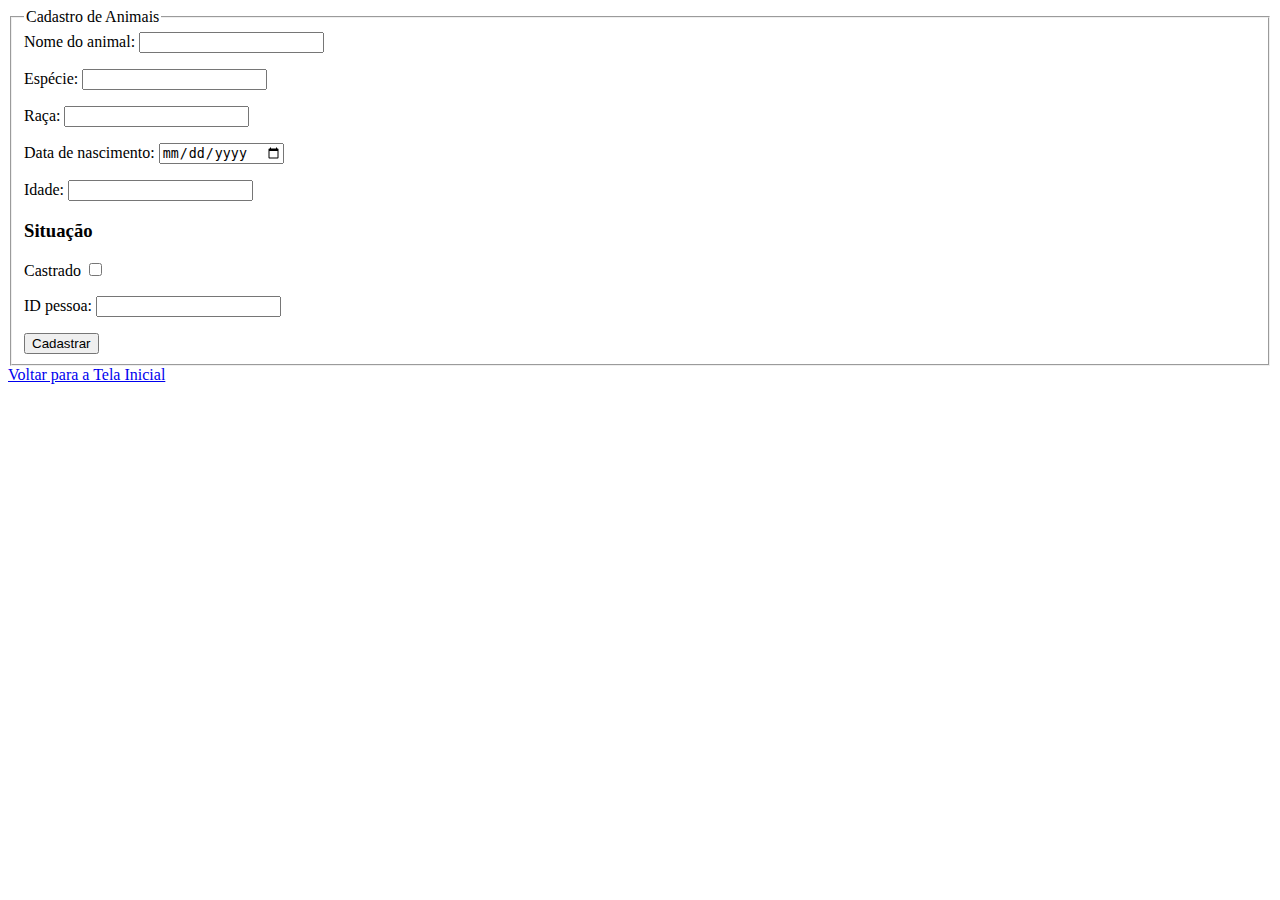
==== Animal/CadastroAnimal.html @ 2550c4b5 "comita" ====
<!DOCTYPE html>
<html lang="en">
<head>
    <meta charset="UTF-8">
    <meta http-equiv="X-UA-Compatible" content="IE=edge">
    <meta name="viewport" content="width=device-width, initial-scale=1.0">
    <title>Document</title>
    <link rel="stylesheet" href="">
</head>
<body>
    <form action="CadastroAnimal.php" method="post">
        <fieldset>
            <legend>Cadastro de Animais</legend>
            <div>
                <label for="nome_animal">Nome do animal: </label>
                <input type="text" name="nome_animal" id="nome_animal">
            </div><p></p>
    
            <div>
                <label for="especie">Espécie: </label>
                <input type="text" name="especie" id="especie">
            </div><p></p>

            <div>
                <label for="raca">Raça: </label>
                <input type="text" name="raca" id="raca">
            </div><p></p>
    
            <div>
                <label for="data_nascimento">Data de nascimento: </label>
                <input type="date" name="data_nascimento" id="data_nascimento">
            </div><p></p>

            <div>
                <label for="idade">Idade: </label>
                <input type="number" name="idade" id="idade">
            </div><p></p>
    
            <h3>Situação</h3>
        <div id="castrado">
            <label for="operacao">Castrado</label>
            <input type="hidden" name="castrado" id="castrado" value="0">
            <input type="checkbox" name="castrado" id="castrado" value="1">
        </div><p></p>
    
        <div>
            <label for="id_pessoa">ID pessoa: </label>
            <input type="number" name="id_pessoa" id="id_pessoa">
        </div><p></p>

        <div>
            <button type="submit">Cadastrar</button>
        </div>
    </fieldset>
    </form>
    <a href="../index.html">Voltar para a Tela Inicial</a>
</body>
</html>
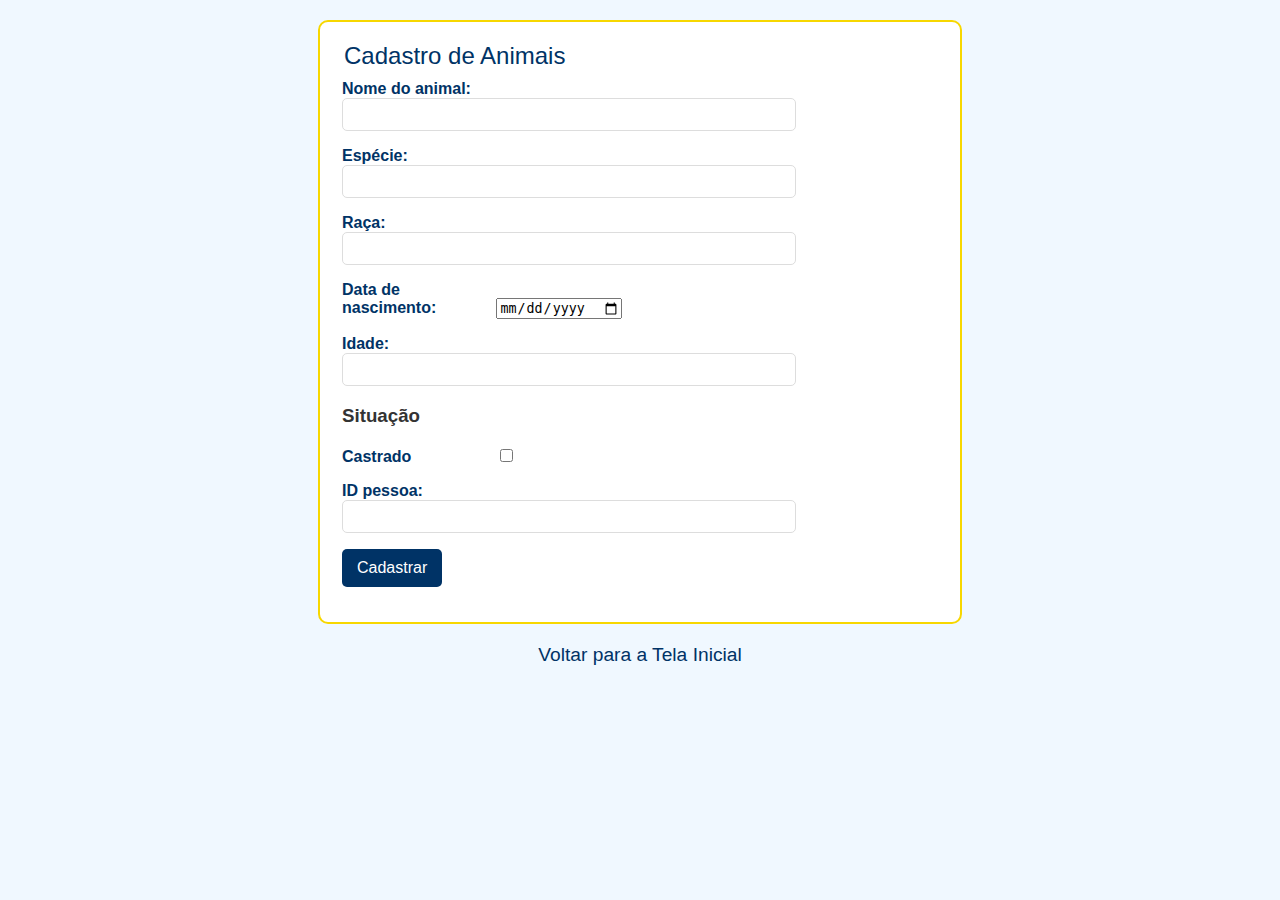
==== commit 6c0e4bb1: "comita" ====
--- a/Animal/CadastroAnimal.html
+++ b/Animal/CadastroAnimal.html
@@ -5,7 +5,7 @@
     <meta http-equiv="X-UA-Compatible" content="IE=edge">
     <meta name="viewport" content="width=device-width, initial-scale=1.0">
     <title>Document</title>
-    <link rel="stylesheet" href="">
+    <link rel="stylesheet" href="../Styles/style1.css">
 </head>
 <body>
     <form action="CadastroAnimal.php" method="post">
--- a/Styles/style1.css
+++ b/Styles/style1.css
@@ -0,0 +1,87 @@
+/* styles.css */
+
+/* Geral */
+body {
+    font-family: Arial, sans-serif;
+    background-color: #f0f8ff; /* Azul claro */
+    color: #333;
+    margin: 0;
+    padding: 0;
+}
+
+/* Formulário */
+form {
+    max-width: 600px;
+    margin: 20px auto;
+    padding: 20px;
+    border: 2px solid #f7d700; /* Amarelo */
+    border-radius: 10px;
+    background-color: #fff;
+}
+
+/* Fieldset */
+fieldset {
+    border: none;
+    padding: 0;
+}
+
+legend {
+    font-size: 1.5em;
+    color: #003366; /* Azul escuro */
+    margin-bottom: 10px;
+}
+
+/* Divs dentro do formulário */
+div {
+    margin-bottom: 15px;
+}
+
+label {
+    display: inline-block;
+    width: 150px;
+    font-weight: bold;
+    color: #003366; /* Azul escuro */
+}
+
+input[type="text"],
+input[type="number"] {
+    width: calc(100% - 160px);
+    padding: 8px;
+    border: 1px solid #ddd;
+    border-radius: 5px;
+}
+
+input[type="text"]:focus,
+input[type="number"]:focus {
+    border-color: #f7d700; /* Amarelo */
+    outline: none;
+}
+
+/* Botão */
+button {
+    background-color: #003366; /* Azul escuro */
+    color: #fff;
+    padding: 10px 15px;
+    border: none;
+    border-radius: 5px;
+    font-size: 1em;
+    cursor: pointer;
+}
+
+button:hover {
+    background-color: #002244; /* Azul ainda mais escuro */
+}
+
+/* Link de volta */
+a {
+    display: block;
+    text-align: center;
+    margin: 20px;
+    font-size: 1.2em;
+    color: #003366; /* Azul escuro */
+    text-decoration: none;
+}
+
+a:hover {
+    text-decoration: underline;
+}
